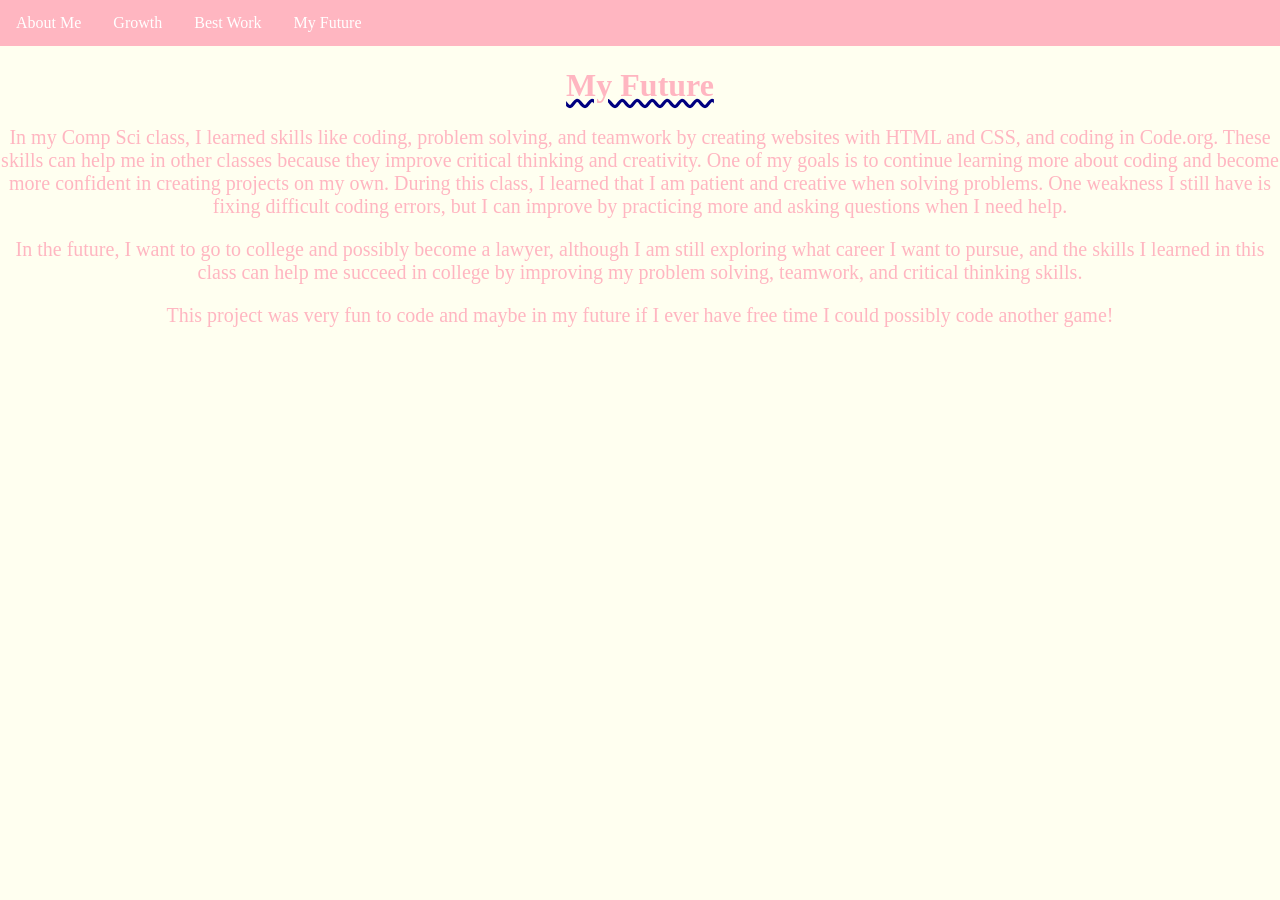
==== future.html @ 3a5524f8 "Add files via upload" ====
<html>
  <head>
<link rel="stylesheet" href="future.css">
    </head>
  <body>
<ul>
  <li><a href="index.html">About Me</a></li>
  <li><a href="growth.html">Growth</a></li>
  <li><a href="bestwork.html">Best Work</a></li>
  <li><a href="future.html">My Future</a></li>
  </ul>
    <h1>My Future</h1>
    <p>In my Comp Sci class, I learned skills like coding, problem solving, and teamwork by creating websites with HTML and CSS, and coding in Code.org. These skills can help me in other classes because they improve critical thinking and creativity. One of my goals is to continue learning more about coding and become more confident in creating projects on my own. During this class, I learned that I am patient and creative when solving problems. One weakness I still have is fixing difficult coding errors, but I can improve by practicing more and asking questions when I need help.
</p>
    <p>In the future, I want to go to college and possibly become a lawyer, although I am still exploring what career I want to pursue, and the skills I learned in this class can help me succeed in college by improving my problem solving, teamwork, and critical thinking skills.</p>
    <p> This project was very fun to code and maybe in my future if I ever have free time I could possibly code another game!</p>
 <div class="iframe-container">
    <iframe width="440" height="757" style="border: 0px;" src="https://studio.code.org/projects/gamelab/1766ceae-6f61-4a5b-97cb-1e830dce402e/embed"></iframe></div>
</html>
---- future.css ----
body{
  background-color: ivory; 
}

nav {
  position: fixed; 
  border-top: 0; 
}

img{
  display: block;
  margin: 20px auto;
  border: 3px dashed pink;
} 

body {
  margin: 0;
  padding: 0;
}

h1 {
  text-align: center;
  text-decoration: underline wavy navy
}


ul {
  list-style-type: none;
  margin: 0;
  padding: 0;
  overflow: hidden;
  background-color: lightpink;
  font-family: cursive;
}
h1{
  font-family: sarif; 
  color: lightpink; 
}
p {
  color: lightpink;
  text-align: center; 
  font-size: 20px; 
}

li {
  font-family: cursive; 
  color: navy
}

iframe {
display: block;
  margin: 20px auto;
  width: 300px;
  height: 400px;
  border: 4px solid navy;
  border-radius: 15px;
}

ul li {
  float: left;
}

ul li a {
  display: block;
  color: white;
  text-align: center;
  padding: 14px 16px;
  text-decoration: none;
  font-family: cursive;
}

ul li a:hover {
  background-color: navy;
}
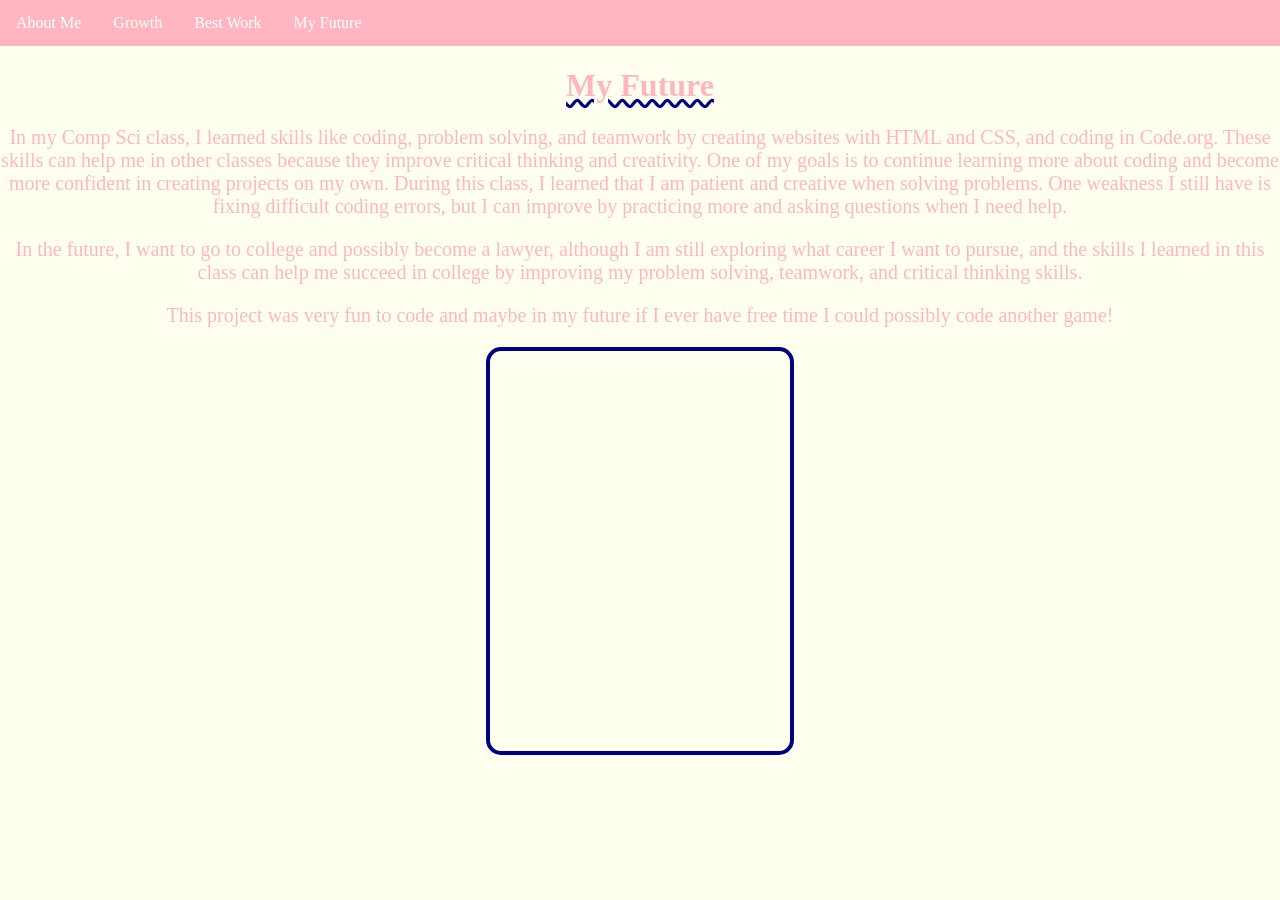
==== commit 131e418b: "Update future.html" ====
--- a/future.html
+++ b/future.html
@@ -14,7 +14,8 @@
 </p>
     <p>In the future, I want to go to college and possibly become a lawyer, although I am still exploring what career I want to pursue, and the skills I learned in this class can help me succeed in college by improving my problem solving, teamwork, and critical thinking skills.</p>
     <p> This project was very fun to code and maybe in my future if I ever have free time I could possibly code another game!</p>
- <div class="iframe-container">
-    <iframe width="440" height="757" style="border: 0px;" src="https://studio.code.org/projects/gamelab/1766ceae-6f61-4a5b-97cb-1e830dce402e/embed"></iframe></div>
+
+    <iframe src="https://studio.code.org/projects/gamelab/1766ceae-6f61-4a5b-97cb-1e830dce402e/embed"></iframe>
+  </body>
 </html>
-  +  
